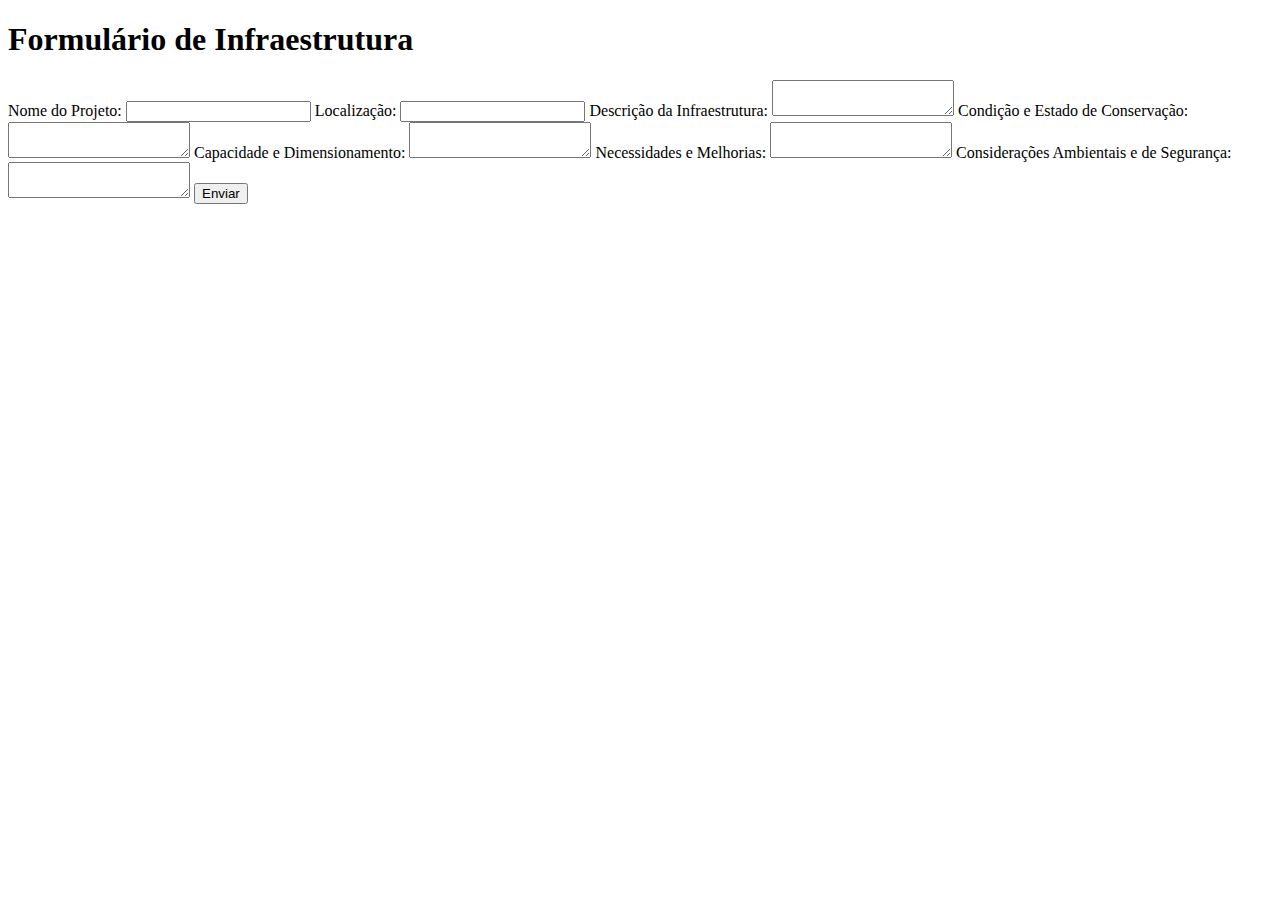
==== Project/index.html @ e7e9cb46 "Create index.html" ====
<!DOCTYPE html>
<html>
<head>
  <title>Formulário de Infraestrutura</title>
  <link rel="stylesheet" type="text/css" href="styles.css">
</head>
<body>
  <h1>Formulário de Infraestrutura</h1>

  <form id="infraForm">
    <label for="nomeProjeto">Nome do Projeto:</label>
    <input type="text" id="nomeProjeto" required>

    <label for="localizacao">Localização:</label>
    <input type="text" id="localizacao" required>

    <label for="descricao">Descrição da Infraestrutura:</label>
    <textarea id="descricao" required></textarea>

    <label for="condicao">Condição e Estado de Conservação:</label>
    <textarea id="condicao" required></textarea>

    <label for="capacidade">Capacidade e Dimensionamento:</label>
    <textarea id="capacidade" required></textarea>

    <label for="necessidades">Necessidades e Melhorias:</label>
    <textarea id="necessidades" required></textarea>

    <label for="consideracoes">Considerações Ambientais e de Segurança:</label>
    <textarea id="consideracoes" required></textarea>

    <button type="submit">Enviar</button>
  </form>

  <script src="script.js"></script>
</body>
</html>
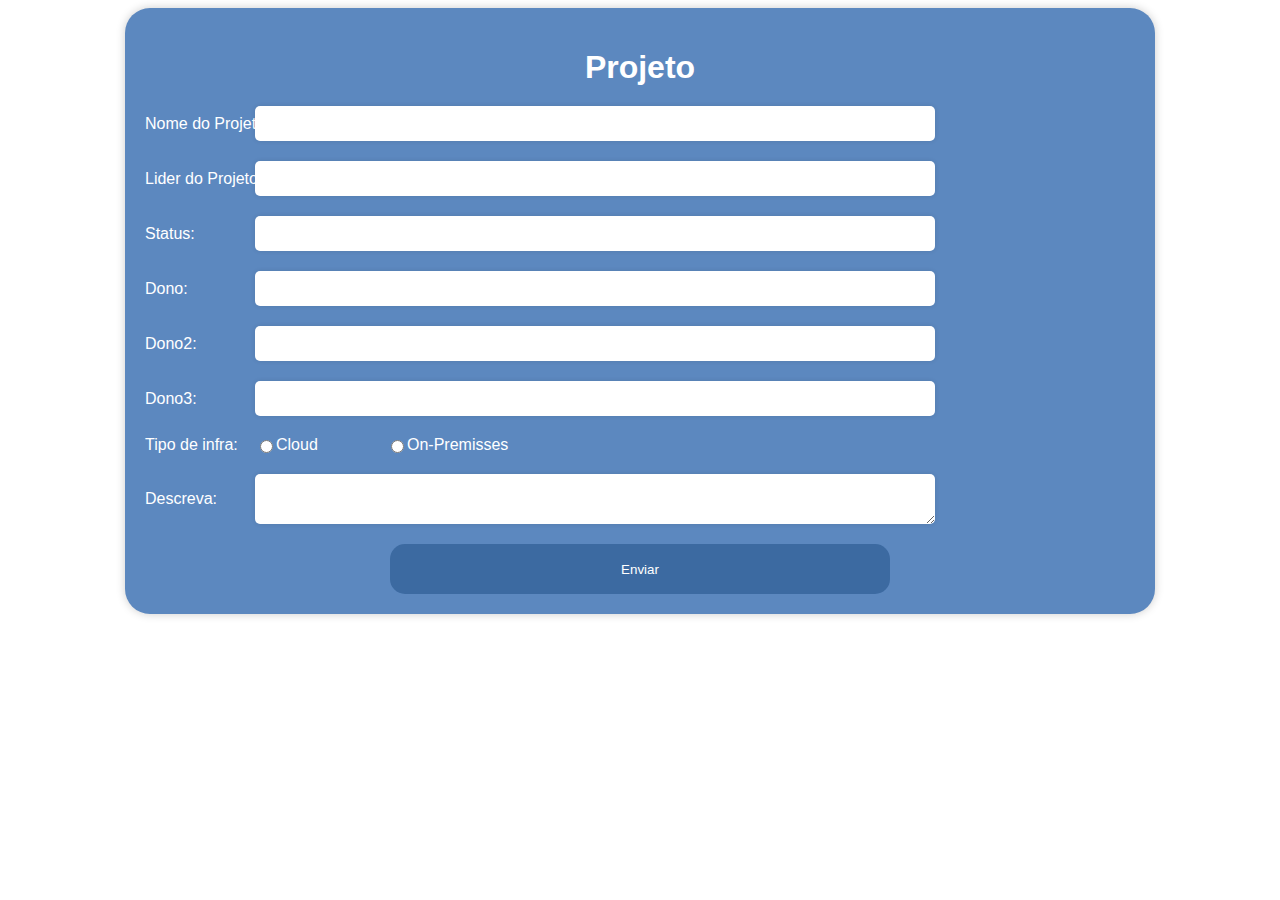
==== commit b0c884cc: "Atualizando" ====
--- a/Project/index.html
+++ b/Project/index.html
@@ -1,37 +1,72 @@
 <!DOCTYPE html>
 <html>
 <head>
-  <title>Formulário de Infraestrutura</title>
-  <link rel="stylesheet" type="text/css" href="styles.css">
+	<title>Exemplo de Formulário</title>
+  
+	<title>Meu Formulário</title>
+	<meta charset="utf-8">
+	<link rel="stylesheet" type="text/css" href="style.css">
+	<link rel="stylesheet" type="text/css" href="script.js">
+
 </head>
 <body>
-  <h1>Formulário de Infraestrutura</h1>
+	<div class="form-wrapper">
+		<h1>Projeto</h1>
+		<form>
+			<div class="form-group">
+				<label for="nome">Nome do Projeto:</label>
+				<input type="text" id="nome" name="nome" required>
+			</div>
 
-  <form id="infraForm">
-    <label for="nomeProjeto">Nome do Projeto:</label>
-    <input type="text" id="nomeProjeto" required>
+			<div class="form-group">
+				<label for="nome2">Lider do Projeto:</label>
+				<input type="text" id="nome2" name="nome2" required>
+			</div>
 
-    <label for="localizacao">Localização:</label>
-    <input type="text" id="localizacao" required>
+			<div class="form-group">
+				<label for="status">Status:</label>
+				<input type="text" id="status" name="status" required>
+			</div>
 
-    <label for="descricao">Descrição da Infraestrutura:</label>
-    <textarea id="descricao" required></textarea>
+			<div class="form-group">
+				<label for="dono">Dono:</label>
+				<input type="text" id="dono" name="dono" required>
+			</div>
 
-    <label for="condicao">Condição e Estado de Conservação:</label>
-    <textarea id="condicao" required></textarea>
+			<div class="form-group">
+				<label for="dono2">Dono2:</label>
+				<input type="text" id="dono2" name="dono2" required>
+			</div>
 
-    <label for="capacidade">Capacidade e Dimensionamento:</label>
-    <textarea id="capacidade" required></textarea>
+			<div class="form-group">
+				<label for="dono3">Dono3:</label>
+				<input type="text" id="dono3" name="dono3" required>
+			</div>
 
-    <label for="necessidades">Necessidades e Melhorias:</label>
-    <textarea id="necessidades" required></textarea>
+			<div class="form-group">
+				<label for="infra">Tipo de infra:</label>
+					<input type="radio" id="cloud" name="infra" value="cloud" onchange="showTipoInfra()">
+					<label for="cloud">Cloud</label>
+					<input type="radio" id="onpremisses" name="infra" value="onpremisses" onchange="showTipoInfra()">
+					<label for="onpremisses">On-Premisses</label>
+			</div>
+			<div id="camposOpcao1" class="campos-adicionais">
+				<div class="form-group">
+				  <label for="multiselect">Selecione:</label>
+				  <select multiple id="multiselect" name="multiselect">
+					<option value="saas">saas</option>
+					<option value="paas">paas</option>
+				  </select>
+				</div>
+			  </div>
+			<div class="form-group">
+				<label for="mensagem">Descreva: </label>
+				<textarea id="mensagem" name="mensagem" required></textarea>
+			</div>
 
-    <label for="consideracoes">Considerações Ambientais e de Segurança:</label>
-    <textarea id="consideracoes" required></textarea>
-
-    <button type="submit">Enviar</button>
-  </form>
-
-  <script src="script.js"></script>
+			<input id="enviar" type="submit" value="Enviar">
+		</form>
+	</div>
 </body>
 </html>
+
--- a/Project/style.css
+++ b/Project/style.css
@@ -0,0 +1,81 @@
+ .form-wrapper {
+  width: 90%;
+  max-width: 990px;
+  margin: 0 auto;
+  padding: 20px;
+  background-color: #5c88bf;
+  border-radius: 25px;
+  box-shadow: 0 0 10px rgba(0, 0, 0, 0.2);
+  color: #fff;
+  font-family: Arial, sans-serif;
+}
+   
+h1 {
+  text-align: center;
+  font-size: 2em;
+  margin-bottom: 20px;
+}
+
+label {
+  color: #fff;
+}
+   
+   form {
+       display: flex;
+       flex-direction: column; /* os elementos são colocados um do lado do outro*/
+       
+   }
+   
+   .form-group {
+       display: flex;
+       flex-direction: row;
+       align-items: center;
+       margin-bottom: 20px;
+       white-space: nowrap;
+   }
+   .form-group label {
+       margin-right: 10px;
+       width: 100px;
+       
+   }
+    input[type="text"],
+    textarea {
+      width: calc(100% - 110px);
+      padding: 10px;
+      border-radius: 5px;
+      border: none;
+      box-shadow: 0 0 5px rgba(0, 0, 0, 0.1);
+      flex: 1 400px;
+      margin-right: 200px;
+      color: #333;
+      font-family: Arial, sans-serif;
+    }
+   
+    input[type="submit"] {
+      background-color: #3c6aa1;
+      color: #fff;
+      cursor: pointer;
+      justify-content: center;
+      align-items: center;
+      font-family: Arial, sans-serif;
+      border: none;
+      padding: 10px 20px;
+      border-radius: 15px;
+      height: 50px;
+      width: 500px;
+      margin: 0 auto;
+      display: block;
+    }
+
+    .campos-adicionais {
+      display: none;
+    }
+    
+    input[type="submit"]:hover {
+      background-color: #040fa3;
+    }
+    
+    input[type="submit"]:focus {
+      outline: none;
+      box-shadow: 0 0 5px rgba(0, 0, 0, 0.3);
+    }
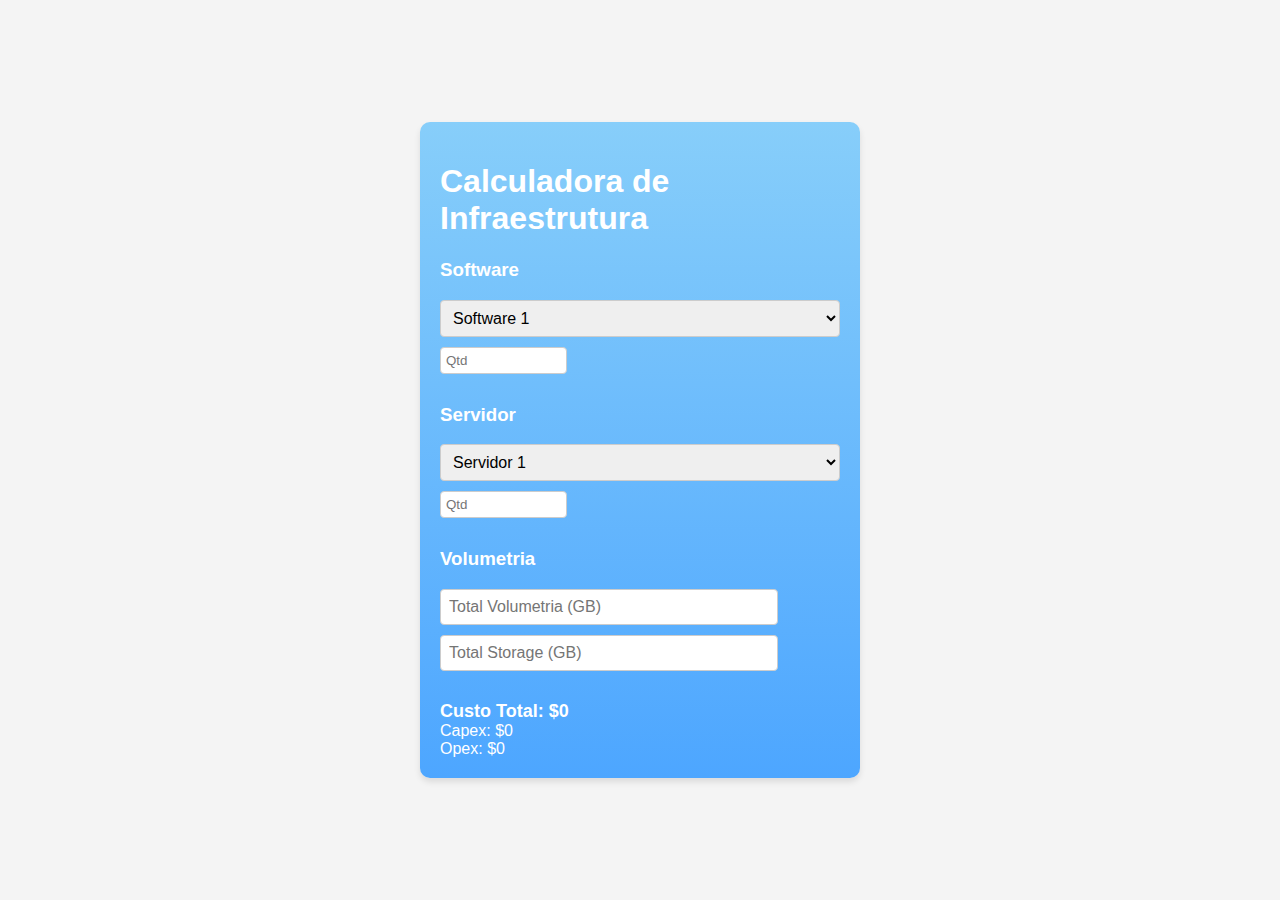
==== commit 3fdc9109: "adicionando atualizações" ====
--- a/Project/index.html
+++ b/Project/index.html
@@ -1,72 +1,178 @@
 <!DOCTYPE html>
-<html>
+<html lang="en">
 <head>
-	<title>Exemplo de Formulário</title>
+<meta charset="UTF-8">
+<meta name="viewport" content="width=device-width, initial-scale=1.0">
+<style>
+	body {
+	  font-family: Arial, sans-serif;
+	  background-color: #f4f4f4;
+	  display: flex;
+	  justify-content: center;
+	  align-items: center;
+	  min-height: 100vh;
+	  margin: 0;
+	}
   
-	<title>Meu Formulário</title>
-	<meta charset="utf-8">
-	<link rel="stylesheet" type="text/css" href="style.css">
-	<link rel="stylesheet" type="text/css" href="script.js">
-
+	.calculator-container {
+	  background: linear-gradient(to bottom, #87CEFA, #4da6ff);
+	  border-radius: 10px;
+	  padding: 20px;
+	  box-shadow: 0 4px 6px rgba(0, 0, 0, 0.1);
+	  width: 400px;
+	  text-align: left; /* Ajuste o alinhamento para a esquerda */
+	  color: white;
+	}
+  
+	.calculator h2 {
+	  margin-top: 0;
+	  color: white;
+	}
+  
+	.section {
+	  margin-bottom: 20px;
+	}
+  
+	label {
+	  display: block;
+	  margin-bottom: 5px;
+	  color: #ddd;
+	}
+  
+	select {
+	  width: 100%;
+	  padding: 8px;
+	  margin-bottom: 10px;
+	  border: 1px solid #ccc;
+	  border-radius: 4px;
+	  font-size: 16px;
+	}
+  
+	.half-width {
+	  width: calc(30% - 5px);
+	  padding: 5px;
+	  margin-bottom: 10px;
+	  border: 1px solid #ccc;
+	  border-radius: 4px;
+	}
+  
+	.quarter-width {
+	  width: 80%;
+	  padding: 8px;
+	  margin-bottom: 10px;
+	  border: 1px solid #ccc;
+	  border-radius: 4px;
+	  font-size: 16px;
+	}
+  
+	#result {
+	  font-size: 18px;
+	  font-weight: bold;
+	  margin-top: 10px;
+	}
+  </style>
+<title>Calculadora de Infraestrutura</title>
 </head>
 <body>
-	<div class="form-wrapper">
-		<h1>Projeto</h1>
-		<form>
-			<div class="form-group">
-				<label for="nome">Nome do Projeto:</label>
-				<input type="text" id="nome" name="nome" required>
-			</div>
+<div class="calculator-container">
+  <h1>Calculadora de Infraestrutura</h1>
 
-			<div class="form-group">
-				<label for="nome2">Lider do Projeto:</label>
-				<input type="text" id="nome2" name="nome2" required>
-			</div>
+  <div class="calculator">
+    <div class="section software">
+      <h3>Software</h3>
+      <select id="softwareType">
+        <option value="software1">Software 1</option>
+        <option value="software2">Software 2</option>
+        <option value="software3">Software 3</option>
+        <option value="software4">Software 4</option>
+      </select>
+      <input type="number" id="softwareQuantity" placeholder="Qtd" class="half-width">
+    </div>
 
-			<div class="form-group">
-				<label for="status">Status:</label>
-				<input type="text" id="status" name="status" required>
-			</div>
+    <div class="section server">
+      <h3>Servidor</h3>
+      <select id="serverType">
+        <option value="server1">Servidor 1</option>
+        <option value="server2">Servidor 2</option>
+        <option value="server3">Servidor 3</option>
+        <option value="server4">Servidor 4</option>
+        <option value="server5">Servidor 5</option>
+      </select>
+      <input type="number" id="serverQuantity" placeholder="Qtd" class="half-width">
+    </div>
 
-			<div class="form-group">
-				<label for="dono">Dono:</label>
-				<input type="text" id="dono" name="dono" required>
-			</div>
+    <div class="section volumetria">
+      <h3>Volumetria</h3>
+      <input type="number" id="totalVolumetria" placeholder="Total Volumetria (GB)" class="quarter-width">
+      <input type="number" id="totalStorage" placeholder="Total Storage (GB)" class="quarter-width">
+    </div>
 
-			<div class="form-group">
-				<label for="dono2">Dono2:</label>
-				<input type="text" id="dono2" name="dono2" required>
-			</div>
+    <div id="result">Custo Total: $0</div>
+    <div id="capexResult">Capex: $0</div>
+    <div id="opexResult">Opex: $0</div>
+  </div>
+</div>
 
-			<div class="form-group">
-				<label for="dono3">Dono3:</label>
-				<input type="text" id="dono3" name="dono3" required>
-			</div>
+<script>
+  // Definição das matrizes com informações sobre os tipos e custos
+  const softwareTypes = [
+    { type: 'software1', cost: 10, opex: 3 },
+    { type: 'software2', cost: 15, opex: 2 },
+    { type: 'software3', cost: 20, opex: 4 },
+    { type: 'software4', cost: 25, opex: 6 }
+  ];
 
-			<div class="form-group">
-				<label for="infra">Tipo de infra:</label>
-					<input type="radio" id="cloud" name="infra" value="cloud" onchange="showTipoInfra()">
-					<label for="cloud">Cloud</label>
-					<input type="radio" id="onpremisses" name="infra" value="onpremisses" onchange="showTipoInfra()">
-					<label for="onpremisses">On-Premisses</label>
-			</div>
-			<div id="camposOpcao1" class="campos-adicionais">
-				<div class="form-group">
-				  <label for="multiselect">Selecione:</label>
-				  <select multiple id="multiselect" name="multiselect">
-					<option value="saas">saas</option>
-					<option value="paas">paas</option>
-				  </select>
-				</div>
-			  </div>
-			<div class="form-group">
-				<label for="mensagem">Descreva: </label>
-				<textarea id="mensagem" name="mensagem" required></textarea>
-			</div>
+  const serverTypes = [
+    { type: 'server1', cost: 100, opex: 2 },
+    { type: 'server2', cost: 150, opex: 3 },
+    { type: 'server3', cost: 200, opex: 4 },
+    { type: 'server4', cost: 250, opex: 5 },
+    { type: 'server5', cost: 300, opex: 7 }
+  ];
 
-			<input id="enviar" type="submit" value="Enviar">
-		</form>
-	</div>
+  // Obtém referências aos elementos do HTML
+  const softwareType = document.getElementById('softwareType');
+  const softwareQuantity = document.getElementById('softwareQuantity');
+  const serverType = document.getElementById('serverType');
+  const serverQuantity = document.getElementById('serverQuantity');
+  const totalVolumetria = document.getElementById('totalVolumetria');
+  const totalStorage = document.getElementById('totalStorage');
+  const result = document.getElementById('result');
+
+  // Adiciona um ouvinte de evento 'input' para cada elemento
+  [softwareType, softwareQuantity, serverType, serverQuantity, totalVolumetria, totalStorage].forEach(element => {
+    element.addEventListener('input', updateTotal);
+  });
+
+  // Função para atualizar o custo total
+  function updateTotal() {
+  const softwareCost = calculateCost(softwareType.value, softwareQuantity.value, softwareTypes);
+  const serverCost = calculateCost(serverType.value, serverQuantity.value, serverTypes);
+  const volumetriaValue = totalVolumetria.value ? parseInt(totalVolumetria.value) : 0;
+  const storageValue = totalStorage.value ? parseInt(totalStorage.value) : 0;
+  const storageCost = (volumetriaValue + storageValue) * 0.05;
+
+  const totalCapex = softwareCost.capex + serverCost.capex + storageCost;
+  const totalOpex = softwareCost.opex + serverCost.opex;
+  const totalfull = totalCapex + totalOpex;
+
+  result.textContent = `Custo Total: $${totalfull.toFixed(2)}`;
+  capexResult.textContent = `Capex: $${totalCapex.toFixed(2)}`;
+  opexResult.textContent = `Opex: $${totalOpex.toFixed(2)}`;
+}
+
+  // Função para calcular o custo com base no tipo, quantidade e matriz de informações
+  function calculateCost(type, quantity, costArray) {
+  const selectedType = costArray.find(item => item.type === type);
+  const selectedQuantity = quantity ? parseInt(quantity) : 0;
+
+  const capexCost = selectedType ? selectedType.cost * selectedQuantity : 0;
+  const opexCost = selectedType ? selectedType.opex * selectedQuantity : 0;
+
+  return { capex: capexCost, opex: opexCost };
+}
+</script>
+
+
 </body>
-</html>
-
+</html>